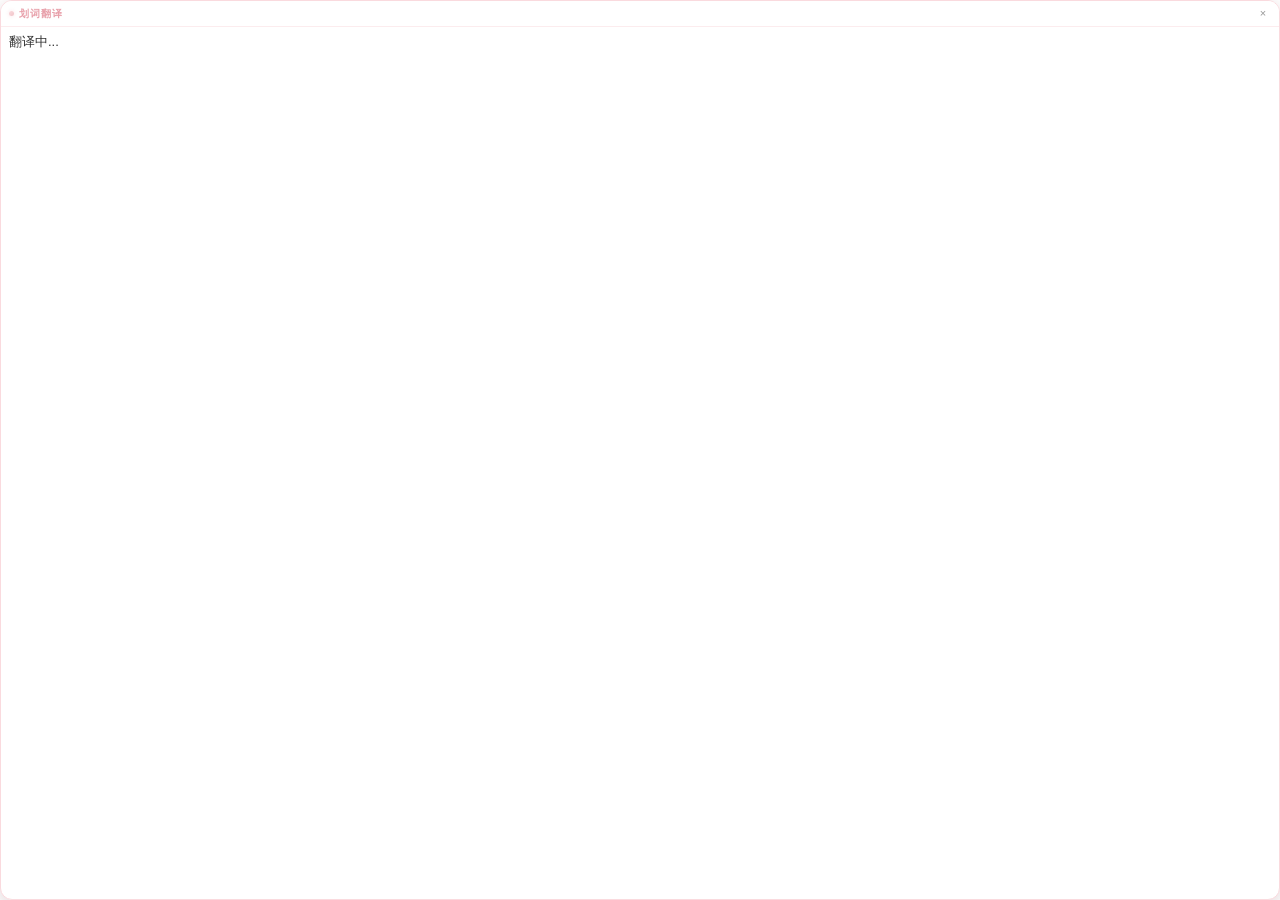
==== web/bubble.html @ 1f412e6c "v0.2.0: 划词气泡、译文质量模式、Bing降级、图片翻译、UI动画优化 - 划词翻译悬浮气泡（迷你标题栏、自适应高度、悬停暂停消失） - 划词翻译窗口样式切换（气泡/窗口） - 译文质量模式（直" ====
<!DOCTYPE html>
<html lang="zh-CN">
<head>
    <meta charset="UTF-8">
    <meta name="viewport" content="width=device-width, initial-scale=1.0">
    <title>QingxinBubble</title>
    <style>
        * {
            margin: 0;
            padding: 0;
            box-sizing: border-box;
        }

        body {
            font-family: "HarmonyOS Sans SC", "PingFang SC", "Microsoft YaHei", sans-serif;
            background: transparent;
            overflow: hidden;
            user-select: text;
            -webkit-user-select: text;
            cursor: default;
        }

        .bubble {
            background: #FFFFFF;
            border: 1px solid #FADADE;
            border-radius: 12px;
            box-shadow: 0 8px 32px rgba(0, 0, 0, 0.12), 0 2px 8px rgba(250, 218, 222, 0.4);
            width: 100vw;
            height: 100vh;
            display: flex;
            flex-direction: column;
            overflow: hidden;
            animation: popIn 0.25s cubic-bezier(0.175, 0.885, 0.32, 1.275);
        }

        @keyframes popIn {
            from { opacity: 0; transform: scale(0.92); }
            to { opacity: 1; transform: scale(1); }
        }

        /* 标题栏（迷你版主页面标题栏） */
        .title-bar {
            display: flex;
            align-items: center;
            justify-content: space-between;
            height: 26px;
            padding: 0 8px;
            background: #FFFFFF;
            border-bottom: 1px solid rgba(250, 218, 222, 0.5);
            flex-shrink: 0;
        }

        .title-left {
            display: flex;
            align-items: center;
            gap: 5px;
        }

        .title-dot {
            width: 5px;
            height: 5px;
            border-radius: 50%;
            background: linear-gradient(135deg, #FADADE, #F0C4C8);
            box-shadow: 0 0 4px rgba(250, 218, 222, 0.8);
        }

        .title-label {
            font-size: 10px;
            color: #E8A0AA;
            font-weight: 600;
            letter-spacing: 1px;
        }

        .bubble-close {
            width: 16px;
            height: 16px;
            border: none;
            border-radius: 50%;
            background: transparent;
            color: #999999;
            font-size: 11px;
            line-height: 1;
            cursor: pointer;
            display: flex;
            align-items: center;
            justify-content: center;
            transition: all 0.15s ease;
        }

        .bubble-close:hover {
            background: rgba(0, 0, 0, 0.08);
            color: #333333;
        }

        .bubble-body {
            flex: 1;
            display: flex;
            flex-direction: column;
            padding: 4px 8px 6px;
            overflow: hidden;
        }

        #bubble-source {
            font-size: 11px;
            color: #999999;
            white-space: pre-wrap;
            word-break: break-word;
            max-height: 22px;
            overflow: hidden;
            margin-bottom: 2px;
            flex-shrink: 0;
        }

        #bubble-translation {
            font-size: 13px;
            color: #333333;
            line-height: 1.4;
            white-space: pre-wrap;
            word-break: break-word;
            flex: 1;
            overflow-y: auto;
        }

        .bubble-error {
            color: #f44336 !important;
        }
    </style>
</head>
<body>
    <div class="bubble">
        <!-- 迷你标题栏 -->
        <div class="title-bar">
            <div class="title-left">
                <span class="title-dot"></span>
                <span class="title-label">划词翻译</span>
            </div>
            <button class="bubble-close" onclick="hideBubble()" title="关闭">×</button>
        </div>
        <div class="bubble-body">
            <div id="bubble-source"></div>
            <div id="bubble-translation">翻译中...</div>
        </div>
    </div>

    <script>
        // 由 Python 端 evaluate_js 调用，设置气泡内容
        window.__setBubbleContent = function(sourceText, translation) {
            document.getElementById('bubble-source').textContent = sourceText;
            const el = document.getElementById('bubble-translation');
            el.textContent = translation;
            el.className = '';
            fitBubbleHeight();
        };

        window.__setBubbleError = function(message) {
            document.getElementById('bubble-source').textContent = '';
            const el = document.getElementById('bubble-translation');
            el.textContent = message;
            el.className = 'bubble-error';
            fitBubbleHeight();
        };

        // 根据内容自适应气泡窗口高度（标题栏26 + 原文 + 译文 + 内边距）
        function fitBubbleHeight() {
            try {
                if (!window.pywebview || !window.pywebview.api) return;
                const source = document.getElementById('bubble-source');
                const translation = document.getElementById('bubble-translation');
                const sourceH = source.scrollHeight > 22 ? 22 : source.scrollHeight;
                const transH = translation.scrollHeight;
                const total = 26 + 4 + sourceH + (sourceH > 0 ? 2 : 0) + transH + 6;
                const height = Math.max(100, Math.min(total, 260));  // 100~260 自适应范围
                window.pywebview.api.resize_bubble(280, Math.round(height));
            } catch (e) {}
        }

        // 关闭气泡
        function hideBubble() {
            try {
                if (window.pywebview && window.pywebview.api) {
                    window.pywebview.api.hide_bubble();
                }
            } catch (e) {}
        }

        // 鼠标悬停时暂停自动隐藏，移开后恢复
        document.addEventListener('mouseenter', function() {
            try {
                if (window.pywebview && window.pywebview.api) {
                    window.pywebview.api.bubble_interacting(true);
                }
            } catch (e) {}
        });
        document.addEventListener('mouseleave', function() {
            try {
                if (window.pywebview && window.pywebview.api) {
                    window.pywebview.api.bubble_interacting(false);
                }
            } catch (e) {}
        });
    </script>
</body>
</html>
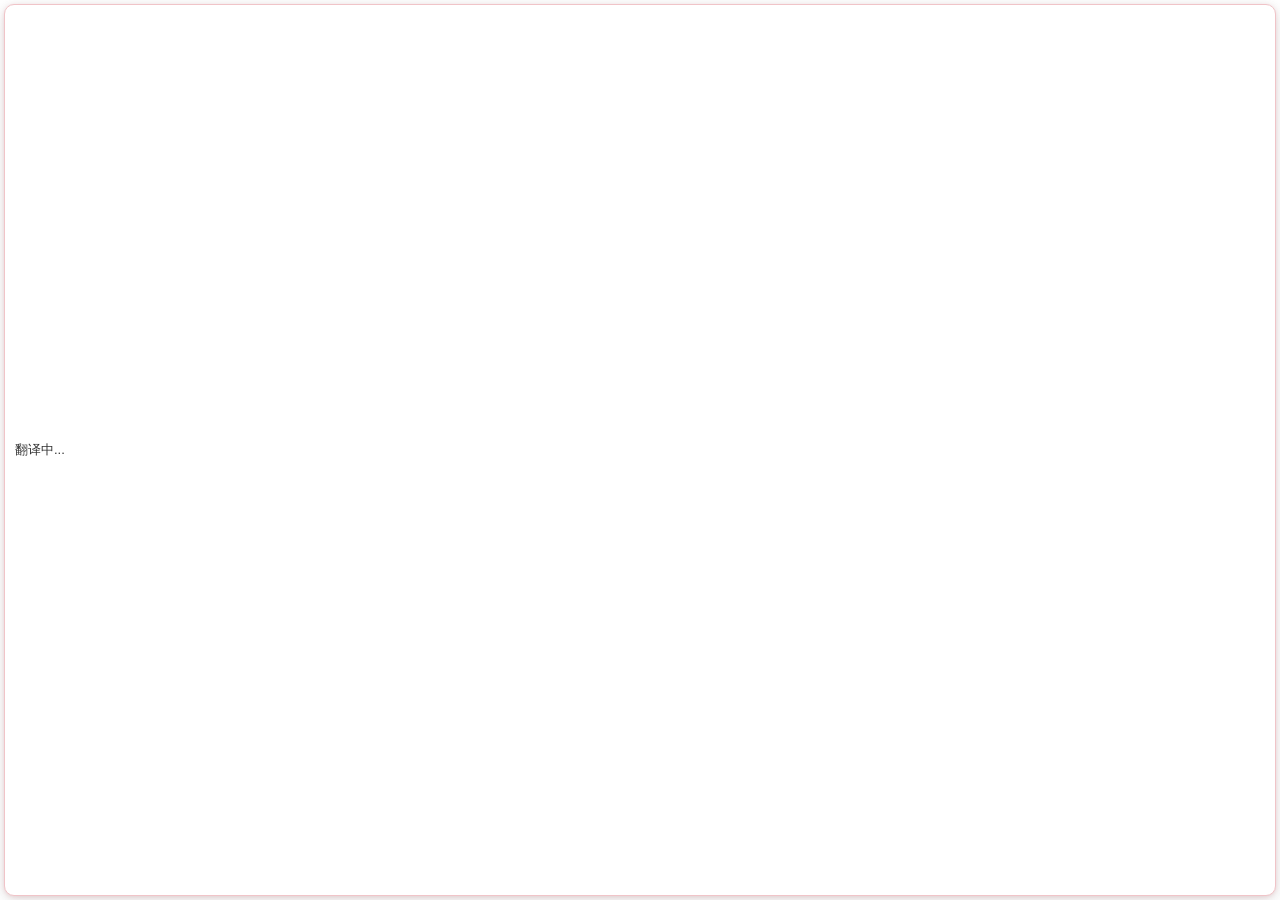
==== commit 4e30f5ea: "v0.2.1: 气泡样式迭代、划词自动复制、启动防闪烁 - 划词翻译也支持自动复制译文（与主翻译一致） - 气泡纯文字/细边框小卡片样式迭代（无标题栏无原文） - 气泡尺寸自适应（宽度120-400、" ====
--- a/web/bubble.html
+++ b/web/bubble.html
@@ -11,114 +11,42 @@
             box-sizing: border-box;
         }
 
-        body {
+        html, body {
+            background: #FFFFFF;
+            overflow: hidden;
             font-family: "HarmonyOS Sans SC", "PingFang SC", "Microsoft YaHei", sans-serif;
-            background: transparent;
-            overflow: hidden;
+        }
+
+        /* 细边框小卡片气泡：无标题栏、无原文，仅译文 */
+        .bubble {
+            width: calc(100vw - 8px);
+            height: calc(100vh - 8px);
+            margin: 4px;  /* 留出阴影空间，避免被窗口裁剪 */
+            display: flex;
+            align-items: center;
+            background: #FFFFFF;
+            border: 1px solid #F0C4C8;
+            border-radius: 10px;
+            box-shadow: 0 4px 16px rgba(0, 0, 0, 0.12), 0 1px 4px rgba(240, 196, 200, 0.5);
+            padding: 6px 10px;
             user-select: text;
             -webkit-user-select: text;
             cursor: default;
-        }
-
-        .bubble {
-            background: #FFFFFF;
-            border: 1px solid #FADADE;
-            border-radius: 12px;
-            box-shadow: 0 8px 32px rgba(0, 0, 0, 0.12), 0 2px 8px rgba(250, 218, 222, 0.4);
-            width: 100vw;
-            height: 100vh;
-            display: flex;
-            flex-direction: column;
-            overflow: hidden;
-            animation: popIn 0.25s cubic-bezier(0.175, 0.885, 0.32, 1.275);
+            animation: popIn 0.2s cubic-bezier(0.175, 0.885, 0.32, 1.275);
         }
 
         @keyframes popIn {
-            from { opacity: 0; transform: scale(0.92); }
+            from { opacity: 0; transform: scale(0.96); }
             to { opacity: 1; transform: scale(1); }
-        }
-
-        /* 标题栏（迷你版主页面标题栏） */
-        .title-bar {
-            display: flex;
-            align-items: center;
-            justify-content: space-between;
-            height: 26px;
-            padding: 0 8px;
-            background: #FFFFFF;
-            border-bottom: 1px solid rgba(250, 218, 222, 0.5);
-            flex-shrink: 0;
-        }
-
-        .title-left {
-            display: flex;
-            align-items: center;
-            gap: 5px;
-        }
-
-        .title-dot {
-            width: 5px;
-            height: 5px;
-            border-radius: 50%;
-            background: linear-gradient(135deg, #FADADE, #F0C4C8);
-            box-shadow: 0 0 4px rgba(250, 218, 222, 0.8);
-        }
-
-        .title-label {
-            font-size: 10px;
-            color: #E8A0AA;
-            font-weight: 600;
-            letter-spacing: 1px;
-        }
-
-        .bubble-close {
-            width: 16px;
-            height: 16px;
-            border: none;
-            border-radius: 50%;
-            background: transparent;
-            color: #999999;
-            font-size: 11px;
-            line-height: 1;
-            cursor: pointer;
-            display: flex;
-            align-items: center;
-            justify-content: center;
-            transition: all 0.15s ease;
-        }
-
-        .bubble-close:hover {
-            background: rgba(0, 0, 0, 0.08);
-            color: #333333;
-        }
-
-        .bubble-body {
-            flex: 1;
-            display: flex;
-            flex-direction: column;
-            padding: 4px 8px 6px;
-            overflow: hidden;
-        }
-
-        #bubble-source {
-            font-size: 11px;
-            color: #999999;
-            white-space: pre-wrap;
-            word-break: break-word;
-            max-height: 22px;
-            overflow: hidden;
-            margin-bottom: 2px;
-            flex-shrink: 0;
         }
 
         #bubble-translation {
             font-size: 13px;
             color: #333333;
-            line-height: 1.4;
+            line-height: 1.5;
             white-space: pre-wrap;
             word-break: break-word;
-            flex: 1;
-            overflow-y: auto;
+            width: 100%;
         }
 
         .bubble-error {
@@ -128,24 +56,12 @@
 </head>
 <body>
     <div class="bubble">
-        <!-- 迷你标题栏 -->
-        <div class="title-bar">
-            <div class="title-left">
-                <span class="title-dot"></span>
-                <span class="title-label">划词翻译</span>
-            </div>
-            <button class="bubble-close" onclick="hideBubble()" title="关闭">×</button>
-        </div>
-        <div class="bubble-body">
-            <div id="bubble-source"></div>
-            <div id="bubble-translation">翻译中...</div>
-        </div>
+        <div id="bubble-translation">翻译中...</div>
     </div>
 
     <script>
         // 由 Python 端 evaluate_js 调用，设置气泡内容
         window.__setBubbleContent = function(sourceText, translation) {
-            document.getElementById('bubble-source').textContent = sourceText;
             const el = document.getElementById('bubble-translation');
             el.textContent = translation;
             el.className = '';
@@ -153,35 +69,47 @@
         };
 
         window.__setBubbleError = function(message) {
-            document.getElementById('bubble-source').textContent = '';
             const el = document.getElementById('bubble-translation');
             el.textContent = message;
             el.className = 'bubble-error';
             fitBubbleHeight();
         };
 
-        // 根据内容自适应气泡窗口高度（标题栏26 + 原文 + 译文 + 内边距）
+        // 根据译文长度自适应气泡尺寸（宽度和高度都跟随内容）
         function fitBubbleHeight() {
             try {
                 if (!window.pywebview || !window.pywebview.api) return;
-                const source = document.getElementById('bubble-source');
                 const translation = document.getElementById('bubble-translation');
-                const sourceH = source.scrollHeight > 22 ? 22 : source.scrollHeight;
+                
+                // 测量译文文本自然宽度（canvas 估算，与 CSS 字号一致）
+                const canvas = document.createElement('canvas');
+                const ctx = canvas.getContext('2d');
+                ctx.font = '13px "HarmonyOS Sans SC", "Microsoft YaHei", sans-serif';
+                const textWidth = ctx.measureText(translation.textContent).width;
+                
+                // 气泡宽度 = 文本宽度 + padding(20) + 边框(2) + margin(8)，限制 120~400
+                const width = Math.max(120, Math.min(Math.ceil(textWidth) + 30, 400));
+                
+                // 按目标宽度设置内容宽度，测量实际换行后的高度
+                const contentWidth = width - 8 - 2 - 20;  // margin + border + padding
+                translation.style.width = contentWidth + 'px';
                 const transH = translation.scrollHeight;
-                const total = 26 + 4 + sourceH + (sourceH > 0 ? 2 : 0) + transH + 6;
-                const height = Math.max(100, Math.min(total, 260));  // 100~260 自适应范围
-                window.pywebview.api.resize_bubble(280, Math.round(height));
+                // 高度 = 译文 + padding(12) + 边框(2) + margin(8)
+                const height = Math.max(42, Math.min(transH + 22, 268));
+                
+                window.pywebview.api.resize_bubble(width, Math.round(height));
             } catch (e) {}
         }
 
-        // 关闭气泡
-        function hideBubble() {
+        // 右键单击关闭气泡
+        document.addEventListener('contextmenu', function(e) {
+            e.preventDefault();
             try {
                 if (window.pywebview && window.pywebview.api) {
                     window.pywebview.api.hide_bubble();
                 }
-            } catch (e) {}
-        }
+            } catch (err) {}
+        });
 
         // 鼠标悬停时暂停自动隐藏，移开后恢复
         document.addEventListener('mouseenter', function() {
@@ -198,6 +126,14 @@
                 }
             } catch (e) {}
         });
+
+        // 页面加载完成后先自适应一次（"翻译中..."初始尺寸）
+        window.addEventListener('DOMContentLoaded', function() {
+            fitBubbleHeight();
+        });
+        if (document.readyState !== 'loading') {
+            fitBubbleHeight();
+        }
     </script>
 </body>
 </html>
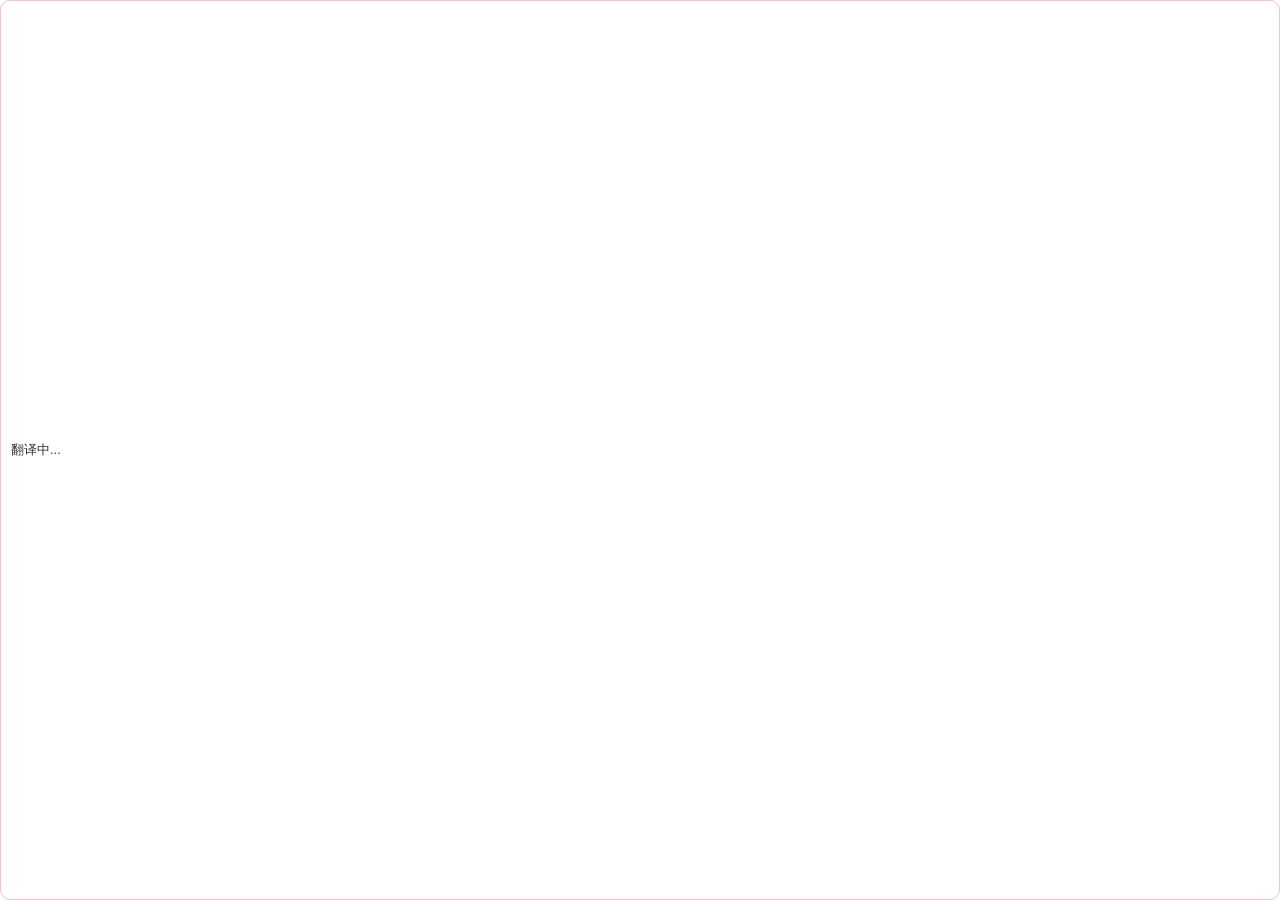
==== commit 911c0898: "v0.2.2: 自定义托盘菜单、应用风格tooltip、辅助窗口任务栏修复、置顶逻辑完善 - 托盘右键自定义菜单（独立窗口渲染，风格与应用一致）：显示/隐藏窗口、划词模式切换、窗口置顶、开机自启、清空" ====
--- a/web/bubble.html
+++ b/web/bubble.html
@@ -17,17 +17,17 @@
             font-family: "HarmonyOS Sans SC", "PingFang SC", "Microsoft YaHei", sans-serif;
         }
 
-        /* 细边框小卡片气泡：无标题栏、无原文，仅译文 */
+        /* 细边框小卡片气泡：无标题栏、无原文，仅译文。
+           卡片占满整个窗口；窗口四角由 Python 端 SetWindowRgn 裁剪成圆角（真正透明），
+           与托盘 tooltip 一致——只留卡片，无窗口背景块 */
         .bubble {
-            width: calc(100vw - 8px);
-            height: calc(100vh - 8px);
-            margin: 4px;  /* 留出阴影空间，避免被窗口裁剪 */
+            width: 100vw;
+            height: 100vh;
             display: flex;
             align-items: center;
             background: #FFFFFF;
             border: 1px solid #F0C4C8;
             border-radius: 10px;
-            box-shadow: 0 4px 16px rgba(0, 0, 0, 0.12), 0 1px 4px rgba(240, 196, 200, 0.5);
             padding: 6px 10px;
             user-select: text;
             -webkit-user-select: text;
@@ -87,15 +87,15 @@
                 ctx.font = '13px "HarmonyOS Sans SC", "Microsoft YaHei", sans-serif';
                 const textWidth = ctx.measureText(translation.textContent).width;
                 
-                // 气泡宽度 = 文本宽度 + padding(20) + 边框(2) + margin(8)，限制 120~400
-                const width = Math.max(120, Math.min(Math.ceil(textWidth) + 30, 400));
+                // 气泡宽度 = 文本宽度 + padding(20) + 边框(2)，限制 120~400
+                const width = Math.max(120, Math.min(Math.ceil(textWidth) + 24, 400));
                 
                 // 按目标宽度设置内容宽度，测量实际换行后的高度
-                const contentWidth = width - 8 - 2 - 20;  // margin + border + padding
+                const contentWidth = width - 2 - 20;  // border + padding
                 translation.style.width = contentWidth + 'px';
                 const transH = translation.scrollHeight;
-                // 高度 = 译文 + padding(12) + 边框(2) + margin(8)
-                const height = Math.max(42, Math.min(transH + 22, 268));
+                // 高度 = 译文 + padding(12) + 边框(2)
+                const height = Math.max(42, Math.min(transH + 18, 268));
                 
                 window.pywebview.api.resize_bubble(width, Math.round(height));
             } catch (e) {}
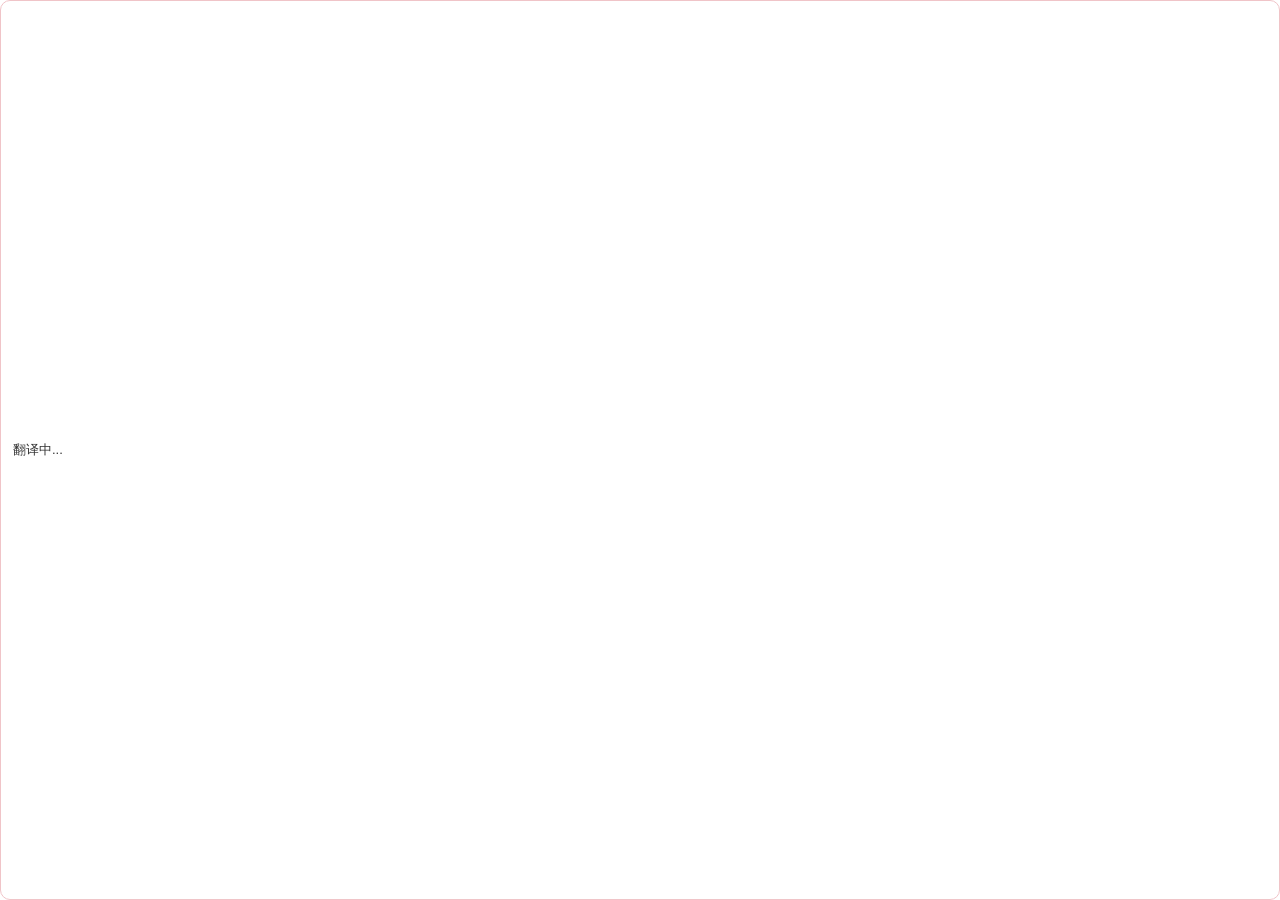
==== commit f8c9aecf: "v0.3.0: 翻译交互增强 + 工程健壮性 任务4：气泡双语对照（原文折叠3行可点击展开 + 分隔线 + 译文） 任务1：选区悬浮翻译按钮（全局鼠标钩子检测拖选，弹出悬浮翻译按钮，点击即翻译） 任务" ====
--- a/web/bubble.html
+++ b/web/bubble.html
@@ -17,22 +17,24 @@
             font-family: "HarmonyOS Sans SC", "PingFang SC", "Microsoft YaHei", sans-serif;
         }
 
-        /* 细边框小卡片气泡：无标题栏、无原文，仅译文。
+        /* 细边框小卡片气泡：双语对照——原文（可折叠）+ 译文。
            卡片占满整个窗口；窗口四角由 Python 端 SetWindowRgn 裁剪成圆角（真正透明），
            与托盘 tooltip 一致——只留卡片，无窗口背景块 */
         .bubble {
             width: 100vw;
             height: 100vh;
             display: flex;
-            align-items: center;
+            flex-direction: column;
+            justify-content: center;
             background: #FFFFFF;
             border: 1px solid #F0C4C8;
             border-radius: 10px;
-            padding: 6px 10px;
+            padding: 8px 12px;
             user-select: text;
             -webkit-user-select: text;
             cursor: default;
             animation: popIn 0.2s cubic-bezier(0.175, 0.885, 0.32, 1.275);
+            overflow: hidden;
         }
 
         @keyframes popIn {
@@ -40,6 +42,56 @@
             to { opacity: 1; transform: scale(1); }
         }
 
+        /* 原文区（可折叠） */
+        #bubble-source {
+            font-size: 11px;
+            color: #999999;
+            line-height: 1.4;
+            white-space: pre-wrap;
+            word-break: break-word;
+            width: 100%;
+            max-height: 52px;       /* 默认折叠约 3 行 */
+            overflow: hidden;
+            position: relative;
+            cursor: pointer;
+            -webkit-line-clamp: none;
+        }
+
+        #bubble-source.expanded {
+            max-height: none;
+        }
+
+        /* 原文展开/收起指示 */
+        #bubble-source-toggle {
+            display: none;
+            font-size: 10px;
+            color: #F0C4C8;
+            padding-top: 2px;
+            cursor: pointer;
+            user-select: none;
+            -webkit-user-select: none;
+            flex-shrink: 0;
+            align-self: flex-start;
+        }
+
+        #bubble-source-wrap.has-more #bubble-source-toggle {
+            display: block;
+        }
+
+        /* 分隔线 */
+        .bubble-divider {
+            display: none;
+            height: 1px;
+            background: #F5E6E8;
+            margin: 6px 0;
+            flex-shrink: 0;
+        }
+
+        .bubble-divider.show {
+            display: block;
+        }
+
+        /* 译文区 */
         #bubble-translation {
             font-size: 13px;
             color: #333333;
@@ -56,46 +108,128 @@
 </head>
 <body>
     <div class="bubble">
+        <div id="bubble-source-wrap">
+            <div id="bubble-source"></div>
+            <div id="bubble-source-toggle">▲ 展开原文</div>
+        </div>
+        <div class="bubble-divider" id="bubble-divider"></div>
         <div id="bubble-translation">翻译中...</div>
     </div>
 
     <script>
-        // 由 Python 端 evaluate_js 调用，设置气泡内容
+        let _sourceExpanded = false;
+        let _hasSource = false;
+
+        // 由 Python 端 evaluate_js 调用，设置气泡内容（原文 + 译文）
         window.__setBubbleContent = function(sourceText, translation) {
-            const el = document.getElementById('bubble-translation');
-            el.textContent = translation;
-            el.className = '';
+            const sourceEl = document.getElementById('bubble-source');
+            const transEl = document.getElementById('bubble-translation');
+            const toggleEl = document.getElementById('bubble-source-toggle');
+            const divider = document.getElementById('bubble-divider');
+            
+            _hasSource = !!(sourceText && sourceText.trim());
+            if (_hasSource) {
+                sourceEl.textContent = sourceText;
+                transEl.textContent = translation;
+                transEl.className = '';
+                // 原文超 3 行才显示"展开"指示
+                const wrap = document.getElementById('bubble-source-wrap');
+                if (sourceEl.scrollHeight > sourceEl.clientHeight + 4) {
+                    wrap.classList.add('has-more');
+                } else {
+                    wrap.classList.remove('has-more');
+                }
+                divider.classList.add('show');
+            } else {
+                sourceEl.textContent = '';
+                transEl.textContent = translation;
+                transEl.className = '';
+                document.getElementById('bubble-source-wrap').classList.remove('has-more');
+                divider.classList.remove('show');
+            }
+            _sourceExpanded = false;
+            sourceEl.classList.remove('expanded');
+            updateToggleLabel();
             fitBubbleHeight();
         };
 
         window.__setBubbleError = function(message) {
-            const el = document.getElementById('bubble-translation');
-            el.textContent = message;
-            el.className = 'bubble-error';
+            const sourceEl = document.getElementById('bubble-source');
+            const transEl = document.getElementById('bubble-translation');
+            // 错误时隐藏原文区，只显示错误信息
+            sourceEl.textContent = '';
+            document.getElementById('bubble-source-wrap').classList.remove('has-more');
+            document.getElementById('bubble-divider').classList.remove('show');
+            transEl.textContent = message;
+            transEl.className = 'bubble-error';
+            _hasSource = false;
             fitBubbleHeight();
         };
 
-        // 根据译文长度自适应气泡尺寸（宽度和高度都跟随内容）
+        function updateToggleLabel() {
+            const toggleEl = document.getElementById('bubble-source-toggle');
+            toggleEl.textContent = _sourceExpanded ? '▼ 收起原文' : '▲ 展开原文';
+        }
+
+        // 点击原文区切换展开/收起
+        document.getElementById('bubble-source-wrap').addEventListener('click', function(e) {
+            if (!_hasSource) return;
+            const wrap = document.getElementById('bubble-source-wrap');
+            if (!wrap.classList.contains('has-more')) return;  // 无更多内容不响应
+            _sourceExpanded = !_sourceExpanded;
+            document.getElementById('bubble-source').classList.toggle('expanded', _sourceExpanded);
+            updateToggleLabel();
+            fitBubbleHeight();
+        });
+
+        // 根据内容自适应气泡尺寸（宽度和高度都跟随内容）
         function fitBubbleHeight() {
             try {
                 if (!window.pywebview || !window.pywebview.api) return;
                 const translation = document.getElementById('bubble-translation');
+                const sourceEl = document.getElementById('bubble-source');
                 
                 // 测量译文文本自然宽度（canvas 估算，与 CSS 字号一致）
                 const canvas = document.createElement('canvas');
                 const ctx = canvas.getContext('2d');
                 ctx.font = '13px "HarmonyOS Sans SC", "Microsoft YaHei", sans-serif';
-                const textWidth = ctx.measureText(translation.textContent).width;
-                
-                // 气泡宽度 = 文本宽度 + padding(20) + 边框(2)，限制 120~400
-                const width = Math.max(120, Math.min(Math.ceil(textWidth) + 24, 400));
+                const transW = ctx.measureText(translation.textContent).width;
+                // 原文宽度可能更长（原文可能比译文长）
+                ctx.font = '11px "HarmonyOS Sans SC", "Microsoft YaHei", sans-serif';
+                const sourceW = _hasSource ? ctx.measureText(sourceEl.textContent).width : 0;
+                const textWidth = Math.max(transW, sourceW);
+                
+                // 气泡宽度 = 文本宽度 + padding(24) + 边框(2)，限制 120~400
+                const width = Math.max(120, Math.min(Math.ceil(textWidth) + 26, 400));
                 
                 // 按目标宽度设置内容宽度，测量实际换行后的高度
-                const contentWidth = width - 2 - 20;  // border + padding
+                const contentWidth = width - 2 - 24;  // border + padding
                 translation.style.width = contentWidth + 'px';
+                sourceEl.style.width = contentWidth + 'px';
+                
+                // 临时禁用折叠限制测量完整高度（展开态）
+                const wasExpanded = sourceEl.classList.contains('expanded');
+                sourceEl.classList.add('expanded');
+                const sourceH = _hasSource ? sourceEl.scrollHeight : 0;
+                if (!wasExpanded) sourceEl.classList.remove('expanded');
+                
                 const transH = translation.scrollHeight;
-                // 高度 = 译文 + padding(12) + 边框(2)
-                const height = Math.max(42, Math.min(transH + 18, 268));
+                const toggleH = 16;  // 展开指示行高度
+                const dividerH = (_hasSource ? 13 : 0);  // 分隔线 + margin
+                const padding = 16;   // 上下 padding 8+8
+                const border = 2;
+                
+                // 高度 = 原文(折叠限高或展开全高) + 指示 + 分隔线 + 译文 + padding + 边框
+                let sourceDisplayH;
+                if (_hasSource) {
+                    sourceDisplayH = wasExpanded ? sourceH : Math.min(sourceH, 52);  // 折叠 3 行
+                } else {
+                    sourceDisplayH = 0;
+                }
+                let height = sourceDisplayH + (sourceDisplayH > 0 ? toggleH : 0) + dividerH + transH + padding + border;
+                
+                // 上下限（保留原有范围）
+                height = Math.max(42, Math.min(height, 320));
                 
                 window.pywebview.api.resize_bubble(width, Math.round(height));
             } catch (e) {}
